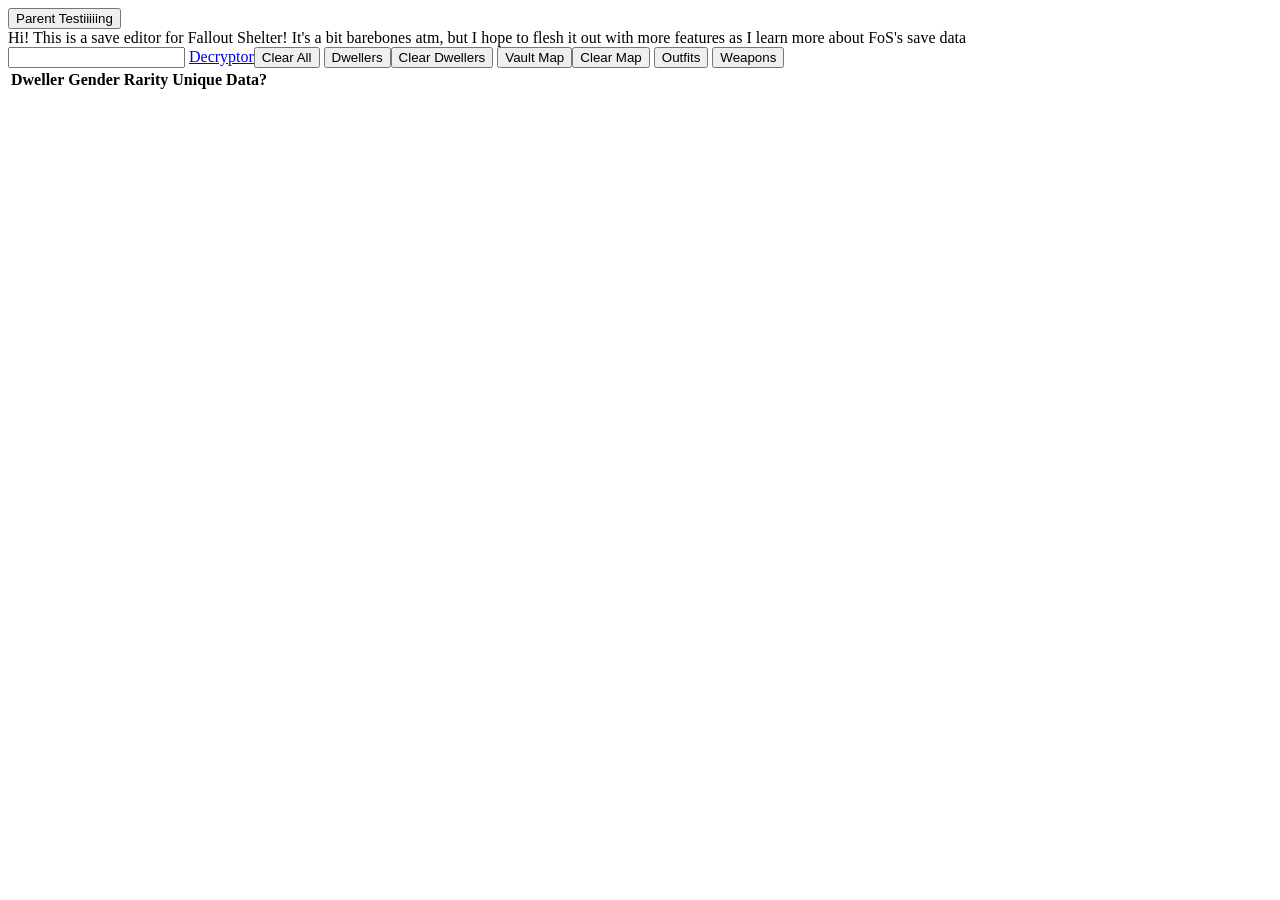
==== index.html @ 433dc2bf "Basic file loading, visualization, de/encryption" ====
<!DOCTYPE html>

<head>
    <link rel="stylesheet" href="roomColors.css">
</head>

<body>
    <script src="readInfo.js"></script>
    <script src="calculations.js"></script>
    <script src="display.js"></script>

    <button onclick="reverseParents()">Parent Testiiiiing</button>

    <div>
        Hi! This is a save editor for Fallout Shelter! It's a bit barebones atm, but I hope to flesh it out with more
        features as I learn more about FoS's save data
    </div>
    <input type="text" id="fileName">
    <a href="fileDecryptor.html">Decryptor</a><button onclick="clearAll()">Clear All</button>
    <button onclick="showDwellers()">Dwellers</button><button onclick="clearDwellers()">Clear Dwellers</button>
    <button onclick="showVault()">Vault Map</button><button onclick="clearVault()">Clear Map</button>
    <button onclick="showWSGData('outfits')">Outfits</button>
    <button onclick="showWSGData('weapons')">Weapons</button>
    <div id="main_reader">
        <table id="dwellers">
            <tr>
                <th>Dweller</th>
                <th>Gender</th>
                <th>Rarity</th>
                <th>Unique Data?</th>
            </tr>
        </table>
        <table id="vault_map"></table>
    </div>
</body>
---- roomColors.css ----
#vault_map {
    td {
        height: 10px;
        width: 10px;
    }

    tr{
        max-height: 11px !important;
        height: 11px !important;
    }

    div {
        &&:hover {
            .Tooltip {
                width: 130px;
                visibility: visible;
                padding: 5px 0;
            }
        }

        display: inline-block;
        height: 10px;
    }
}

.None {
    width: 0px;
}

.Tiny {
    width: 10px !important;
}

.Small {
    width: 30px !important;
}

.Medium {
    width: 60px;
}

.Large {
    width: 90px;
}

.Tooltip {
    visibility: hidden;
    /* Hidden by default */
    background-color: black;
    color: #ffffff;
    text-align: center;
    border-radius: 6px;
    position: absolute;
    z-index: 1;
}

.FakeWasteland {
    background-color: whitesmoke;
}

.Entrance {
    background-color: teal;
}

.Elevator {
    background-color: orange;
}

.Rock {
    background-color: grey;
}

.Storage {
    background-color: darkgray;
}

.Energy2,
.Water2,
.Hydroponic,
.Geothermal,
.Cafeteria,
.WaterPlant {
    background-color: green;
}

.LivingQuarters {
    background-color: red;
}

.ScienceLab {
    background-color: yellow;
}

.MedBay {
    background-color: aqua;
}

.Gym,
.Armory,
.SuperRoom2,
.Bar,
.Classroom,
.Dojo,
.Casino {
    background-color: salmon;
}

.DesignFactory,
.OutfitFactory,
.WeaponFactory {
    background-color: blue;
}

.Radio {
    background-color: purple;
}

.Overseer {
    background-color: yellowgreen;
}

.BarberShop {
    background-color: hotpink;
}

.NukaCola {
    background-color: crimson;
}
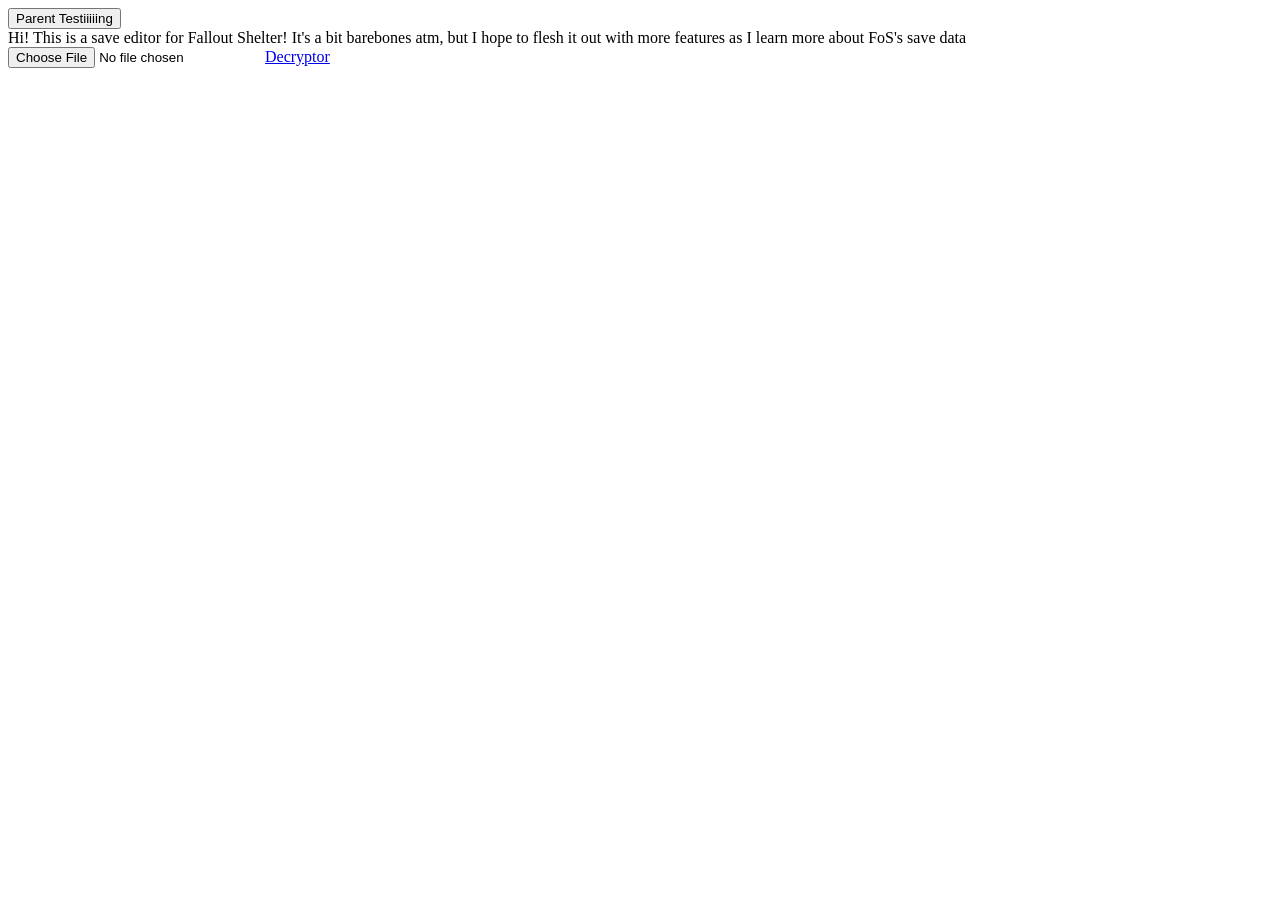
==== commit 1b98b4dd: "Refactored to actually support file loading (for now files must already be decrypted but will update" ====
--- a/index.html
+++ b/index.html
@@ -4,7 +4,7 @@
     <link rel="stylesheet" href="roomColors.css">
 </head>
 
-<body>
+<body onload="addListener()">
     <script src="readInfo.js"></script>
     <script src="calculations.js"></script>
     <script src="display.js"></script>
@@ -15,21 +15,17 @@
         Hi! This is a save editor for Fallout Shelter! It's a bit barebones atm, but I hope to flesh it out with more
         features as I learn more about FoS's save data
     </div>
-    <input type="text" id="fileName">
-    <a href="fileDecryptor.html">Decryptor</a><button onclick="clearAll()">Clear All</button>
-    <button onclick="showDwellers()">Dwellers</button><button onclick="clearDwellers()">Clear Dwellers</button>
-    <button onclick="showVault()">Vault Map</button><button onclick="clearVault()">Clear Map</button>
-    <button onclick="showWSGData('outfits')">Outfits</button>
-    <button onclick="showWSGData('weapons')">Weapons</button>
-    <div id="main_reader">
-        <table id="dwellers">
-            <tr>
-                <th>Dweller</th>
-                <th>Gender</th>
-                <th>Rarity</th>
-                <th>Unique Data?</th>
-            </tr>
-        </table>
-        <table id="vault_map"></table>
+    <input type="file" id="sav_file" name="sav_file2">
+    <a href="fileDecryptor.html">Decryptor</a>
+    <div id="main_data" class="hidden">
+        <button onclick="clearAll()">Clear All</button>
+        <button onclick="showDwellers()">Dwellers</button><button onclick="clearDwellers()">Clear Dwellers</button>
+        <button onclick="showVault()">Vault Map</button><button onclick="clearVault()">Clear Map</button>
+        <button onclick="showWSGData('outfits')">Outfits</button>
+        <button onclick="showWSGData('weapons')">Weapons</button>
+        <div id="main_reader">
+            <table id="dwellers"></table>
+            <table id="vault_map"></table>
+        </div>
     </div>
 </body>
--- a/roomColors.css
+++ b/roomColors.css
@@ -21,6 +21,10 @@
         display: inline-block;
         height: 10px;
     }
+}
+
+.hidden{
+    visibility: hidden;
 }
 
 .None {
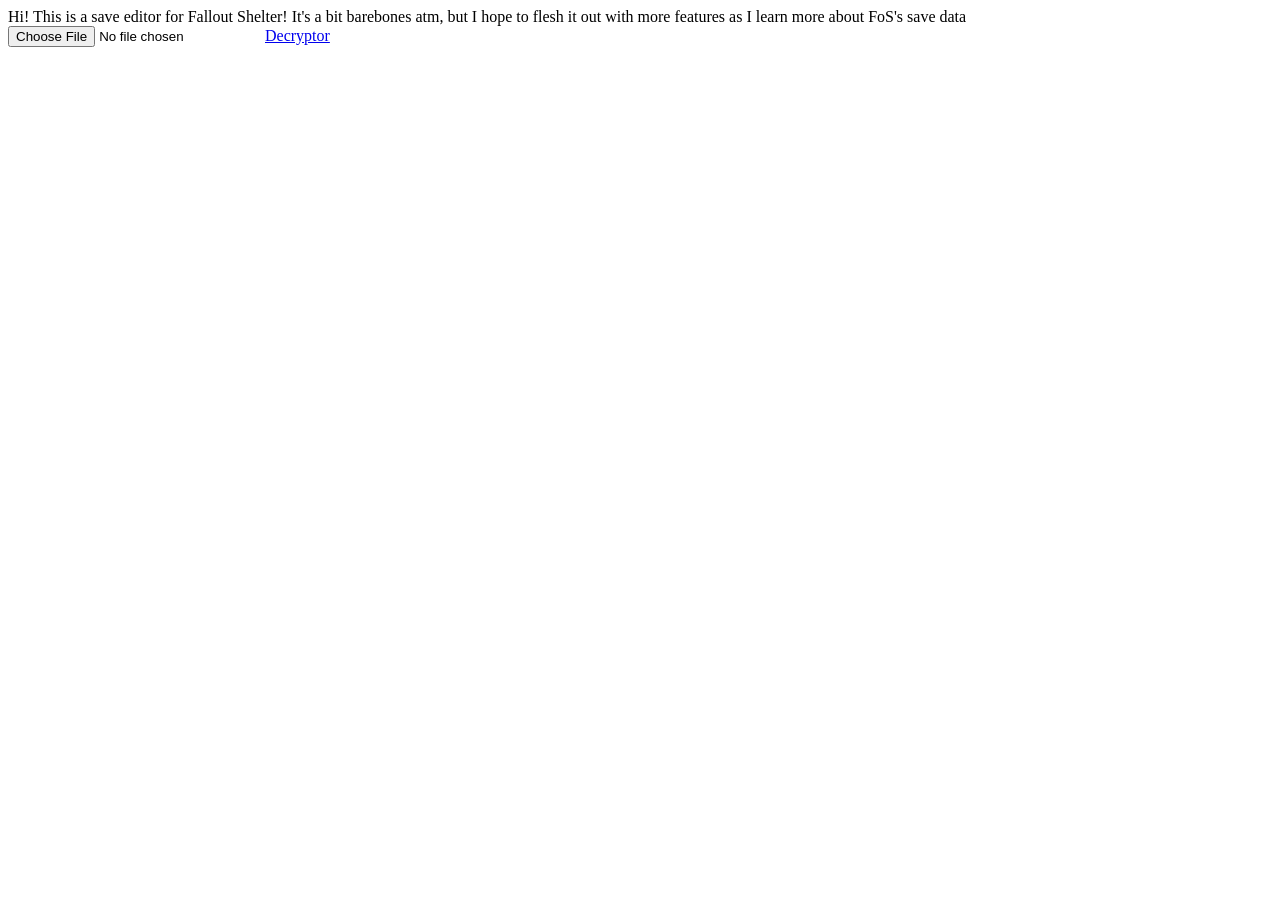
==== commit 484e2f05: "Fixed issue with uploading saves and implemented children/generation calculations (shown in Dwellers" ====
--- a/index.html
+++ b/index.html
@@ -2,30 +2,18 @@
 
 <head>
     <link rel="stylesheet" href="roomColors.css">
+    <script src="readInfo.js"></script>
+    <script src="calculations.js"></script>
+    <script src="display.js"></script>
 </head>
 
 <body onload="addListener()">
-    <script src="readInfo.js"></script>
-    <script src="calculations.js"></script>
-    <script src="display.js"></script>
-
-    <button onclick="reverseParents()">Parent Testiiiiing</button>
-
     <div>
         Hi! This is a save editor for Fallout Shelter! It's a bit barebones atm, but I hope to flesh it out with more
         features as I learn more about FoS's save data
     </div>
-    <input type="file" id="sav_file" name="sav_file2">
+    <input type="file" id="sav_file" name="sav_file">
     <a href="fileDecryptor.html">Decryptor</a>
-    <div id="main_data" class="hidden">
-        <button onclick="clearAll()">Clear All</button>
-        <button onclick="showDwellers()">Dwellers</button><button onclick="clearDwellers()">Clear Dwellers</button>
-        <button onclick="showVault()">Vault Map</button><button onclick="clearVault()">Clear Map</button>
-        <button onclick="showWSGData('outfits')">Outfits</button>
-        <button onclick="showWSGData('weapons')">Weapons</button>
-        <div id="main_reader">
-            <table id="dwellers"></table>
-            <table id="vault_map"></table>
-        </div>
+    <div id="main_data">
     </div>
 </body>
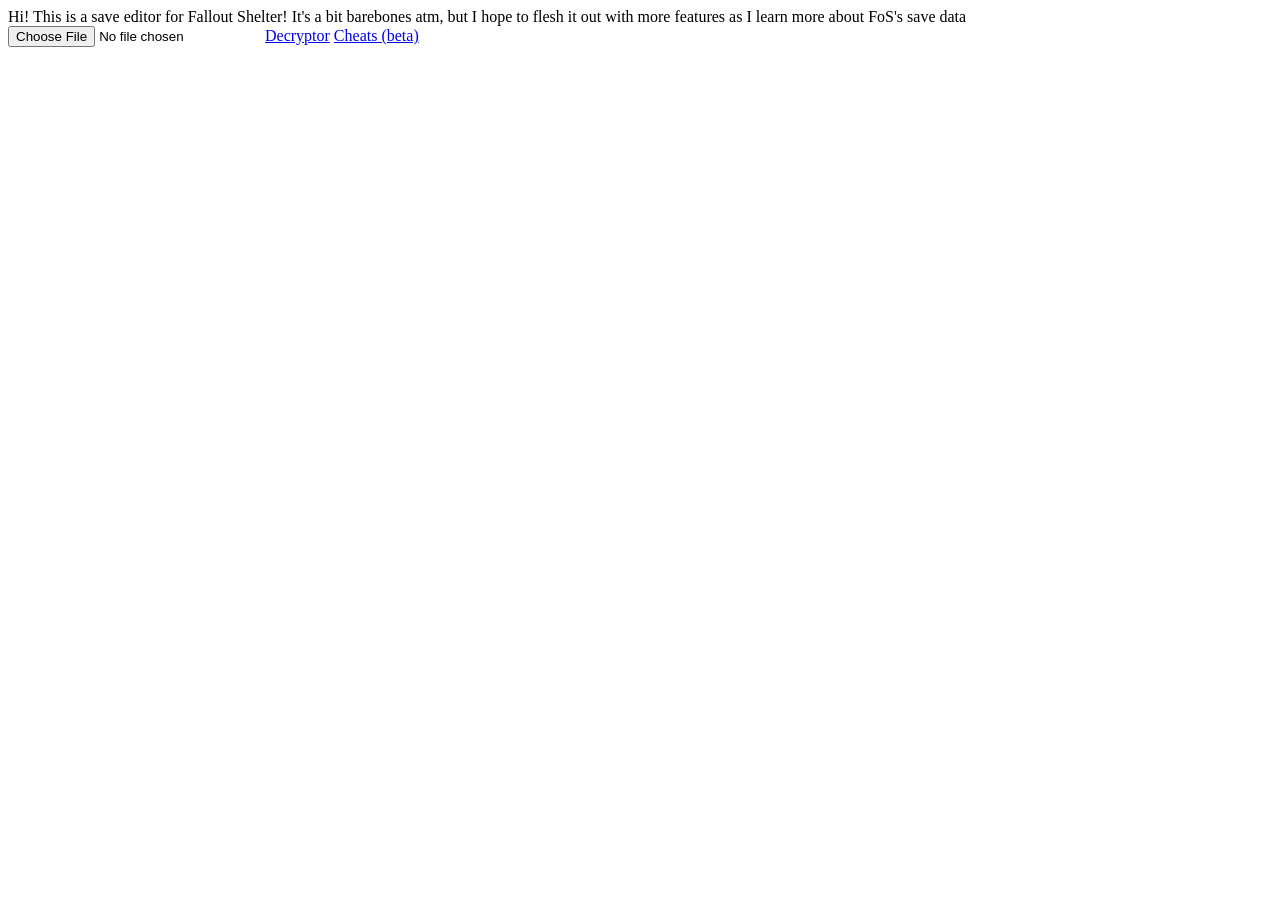
==== commit 967f8a66: "Added first real cheat function with ability to add a legendary dweller via delivery man. Doing it t" ====
--- a/index.html
+++ b/index.html
@@ -4,7 +4,7 @@
     <link rel="stylesheet" href="roomColors.css">
     <script src="readInfo.js"></script>
     <script src="calculations.js"></script>
-    <script src="display.js"></script>
+    <script src="displayInfo.js"></script>
 </head>
 
 <body onload="addListener()">
@@ -14,6 +14,7 @@
     </div>
     <input type="file" id="sav_file" name="sav_file">
     <a href="fileDecryptor.html">Decryptor</a>
+    <a href="cheats.html">Cheats (beta)</a>
     <div id="main_data">
     </div>
 </body>
